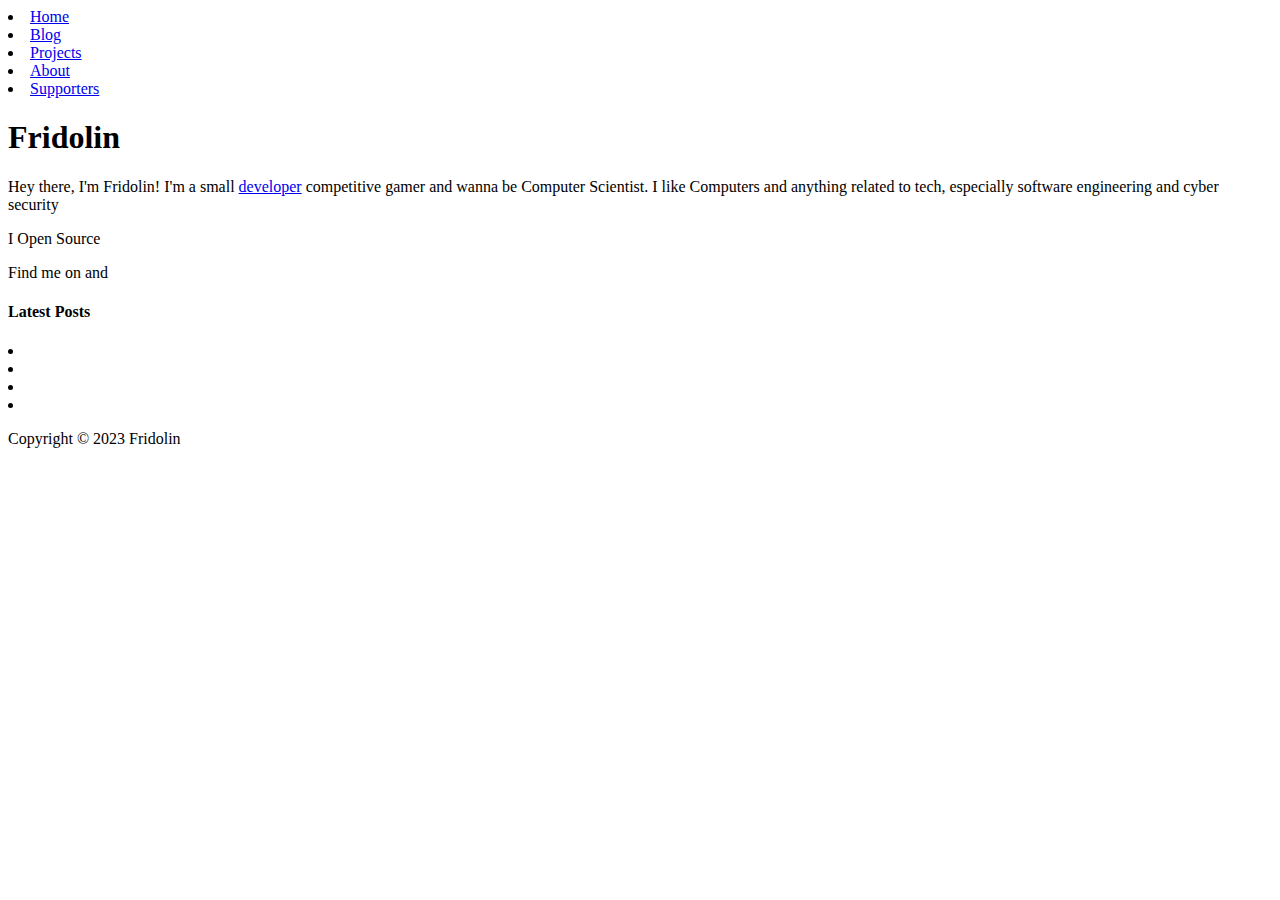
==== index.html @ ec30f422 "added blog.js" ====
<html lang="en">
<head>
    <meta charset="UTF-8">
    <meta name="viewport" content="width=device-width, initial-scale=1.0">
    <title>Fridolin</title>
    <link rel="stylesheet" href="style.css">
    <link rel="stylesheet" href="https://cdnjs.cloudflare.com/ajax/libs/font-awesome/6.4.2/css/all.min.css" integrity="sha512-z3gLpd7yknf1YoNbCzqRKc4qyor8gaKU1qmn+CShxbuBusANI9QpRohGBreCFkKxLhei6S9CQXFEbbKuqLg0DA==" crossorigin="anonymous" referrerpolicy="no-referrer" />
    <link rel="icon" type="image/x-icon" href="">
    <script src="blog.js"></script>
</head>

<body>
<nav>
    <div class="nav-items">
        <li><a href="index.html">Home</a></li>
        <li><a href="blog.html">Blog</a></li>
        <li><a href="projects.html">Projects</a></li>
        <li><a href="about.html">About</a></li>
        <li><a href="supporters.html">Supporters</a></li>
    </div>
</nav>

<h1>Fridolin</h1>
<div class="p-body">
    <p>Hey there, I'm Fridolin! I'm a small <a href="https://github.com/Frid0l1n">developer</a> competitive gamer and wanna be Computer Scientist. I like Computers and anything related to tech, especially software engineering and cyber security</p>
    <p>I <i class="fa-solid fa-heart"></i> Open Source</p>
    <p>Find me on <a href="mailto:nicolas_l.widmer@gmx.ch" target="_blank"><i class="fa-solid fa-envelope"></i></a> <a href="https://github.com/Frid0l1n" target="_blank"><i class="fa-brands fa-github"></i></a> <a href="https://discord.com" target="_blank"><i class="fa-brands fa-discord"></i></a> and <a href="https://www.linkedin.com/in/nicolas-widmer-769a6520a/" target="_blank"><i class="fa-brands fa-linkedin"></i></a></p>
    <div class="posts">
        <i class="fa-solid fa-newspaper"></i>
        <h4>Latest Posts</h4>
        <div class="articles">

        </div>
    </div>

</div>

<footer>
    <div class="footer-items">
        <li><a href="mailto:nicolas_l.widmer@gmx.ch" target="_blank"><i class="fa-solid fa-envelope"></i></a></li>
        <li><a href="https://github.com/Frid0l1n" target="_blank"><i class="fa-brands fa-github"></i></a></li>
        <li><a href="https://discord.com" target="_blank"><i class="fa-brands fa-discord"></i></a></li>
        <li><a href="https://www.linkedin.com/in/nicolas-widmer-769a6520a/" target="_blank"><i class="fab fa-linkedin"></i></a></li>
    </div>
    <div class="footer-copyright">
        <p>Copyright &copy; 2023 Fridolin</p>
    </div>
</footer>
</html>
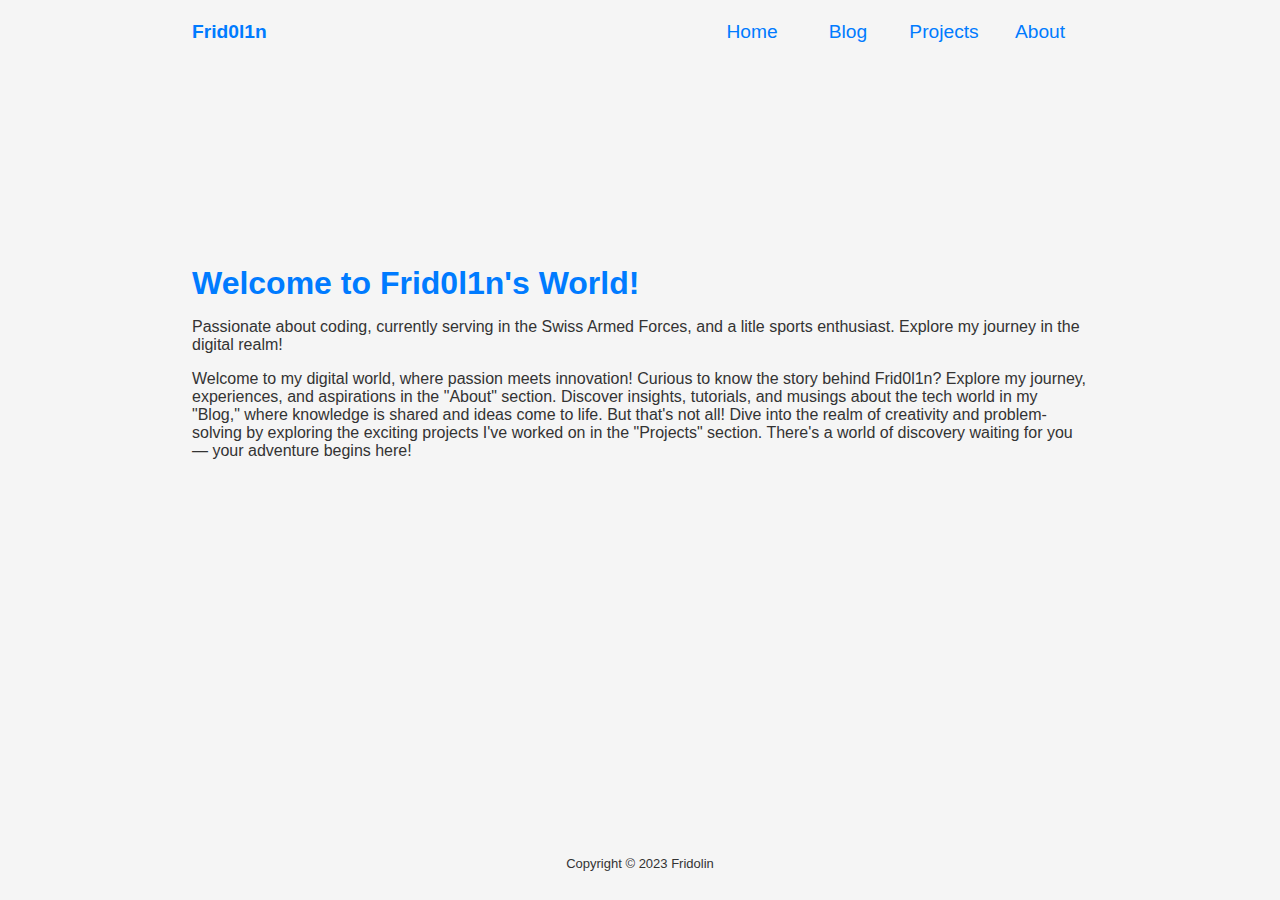
==== commit 80648f2d: "toggle nav added" ====
--- a/index.html
+++ b/index.html
@@ -5,34 +5,35 @@
     <title>Fridolin</title>
     <link rel="stylesheet" href="style.css">
     <link rel="stylesheet" href="https://cdnjs.cloudflare.com/ajax/libs/font-awesome/6.4.2/css/all.min.css" integrity="sha512-z3gLpd7yknf1YoNbCzqRKc4qyor8gaKU1qmn+CShxbuBusANI9QpRohGBreCFkKxLhei6S9CQXFEbbKuqLg0DA==" crossorigin="anonymous" referrerpolicy="no-referrer" />
-    <link rel="icon" type="image/x-icon" href="">
+    <link rel="icon" type="image/x-icon" href="images/Fridolin.png">
     <script src="blog.js"></script>
 </head>
 
+
 <body>
-<nav>
-    <div class="nav-items">
-        <li><a href="index.html">Home</a></li>
-        <li><a href="blog.html">Blog</a></li>
-        <li><a href="projects.html">Projects</a></li>
-        <li><a href="about.html">About</a></li>
-        <li><a href="supporters.html">Supporters</a></li>
+    <nav>
+        <a class="logo" href="index.html">Frid0l1n</a>
+        <input type="checkbox" id="toggle_button">
+        <label for="toggle_button" class="toggle_button">
+            <span class="bar"></span>
+            <span class="bar"></span>
+            <span class="bar"></span>
+        </label>
+        <ul class="nav-items" id="nav-items">
+            <li><a href="index.html">Home</a></li>
+            <li><a href="blog.html">Blog</a></li>
+            <li><a href="projects.html">Projects</a></li>
+            <li><a href="about.html">About</a></li>
+        </ul>
+    </nav>
+    
+<div class="content">
+    <div class="index">
+        <h1>Welcome to Frid0l1n's World!</h1>
     </div>
-</nav>
-
-<h1>Fridolin</h1>
-<div class="p-body">
-    <p>Hey there, I'm Fridolin! I'm a small <a href="https://github.com/Frid0l1n">developer</a> competitive gamer and wanna be Computer Scientist. I like Computers and anything related to tech, especially software engineering and cyber security</p>
-    <p>I <i class="fa-solid fa-heart"></i> Open Source</p>
-    <p>Find me on <a href="mailto:nicolas_l.widmer@gmx.ch" target="_blank"><i class="fa-solid fa-envelope"></i></a> <a href="https://github.com/Frid0l1n" target="_blank"><i class="fa-brands fa-github"></i></a> <a href="https://discord.com" target="_blank"><i class="fa-brands fa-discord"></i></a> and <a href="https://www.linkedin.com/in/nicolas-widmer-769a6520a/" target="_blank"><i class="fa-brands fa-linkedin"></i></a></p>
-    <div class="posts">
-        <i class="fa-solid fa-newspaper"></i>
-        <h4>Latest Posts</h4>
-        <div class="articles">
-
-        </div>
-    </div>
-
+    <p>Passionate about coding, currently serving in the Swiss Armed Forces, and a litle sports enthusiast. Explore my journey in the digital realm!</p>
+    <p>Welcome to my digital world, where passion meets innovation! Curious to know the story behind Frid0l1n? Explore my journey, experiences, and aspirations in the "About" section. Discover insights, tutorials, and musings about the tech world in my "Blog," where knowledge is shared and ideas come to life. But that's not all! Dive into the realm of creativity and problem-solving by exploring the exciting projects I've worked on in the "Projects" section. There's a world of discovery waiting for you — your adventure begins here!</p>
+    
 </div>
 
 <footer>
--- a/style.css
+++ b/style.css
@@ -0,0 +1,467 @@
+@media (prefers-color-scheme: light) {
+    :root {
+        --text: #333333;
+        --accent: #007BFF;
+        --accent-2: #FF6B6B;
+        --bg-main: #F5F5F5;
+        --header-footer: #FFFFFF;
+    }
+}
+
+@media (prefers-color-scheme: dark) {
+    :root {
+        --text: #E0E0E0;
+        --accent: #3498DB;
+        --accent-2: #FFA07A;
+        --bg-main: #121212;
+        --header-footer: #1E1E1E;
+    }
+}
+
+* {
+    box-sizing: border-box;
+}
+
+body{
+    min-height: 100vh;
+    display: flex;
+    flex-direction: column;
+    margin: 0;
+    padding: 0;
+    font-family: 'Segoe UI', Tahoma, Geneva, Verdana, sans-serif;
+    color: var(--text);
+    background-color: var(--bg-main);
+}
+
+.content{
+    padding-left: 15%;
+    padding-right: 15%;
+}
+
+.p-body{
+    font-size: 1rem;
+}
+
+a{
+    color: var(--accent);
+    text-decoration: none;
+}
+
+h5{
+    color: var(--accent);
+    font-size: 1rem;
+    margin-bottom: 0.7rem;
+}
+
+h6{
+    color: var(--accent)
+}
+
+nav {
+    padding-left: 15%;
+    padding-right: 15%;
+    height: 4rem;
+    display: flex;
+    justify-content: space-between;
+    align-items: center;
+}
+
+nav .logo {
+    font-size: 1.2rem;
+    font-weight: bold;
+}
+
+nav ul {
+    display: flex;
+    flex-direction: row;
+    list-style-type: none;
+    padding: 0;
+    height: 100%;
+}
+
+nav li {
+    height: 100%;
+    width: 6rem;
+    text-align: center;
+    display: flex;
+    align-items: center;
+    font-size: 1.2rem;
+}
+
+nav li:hover {
+    background-color: var(--accent);
+    height: 100%;
+    border-radius: 5%;
+}
+
+nav ul a {
+    height: 100%;
+    width: 100%;
+    display: flex;
+    align-items: center;
+    justify-content: center;
+    text-decoration: none; /* Remove underline for links */
+}
+
+input{
+    display: none;
+}
+
+.toggle_button{
+    width: 30px;
+    height: 23px;
+
+    position: absolute;
+    top: 1rem;
+    right: 1rem;
+
+    display: none;
+    flex-direction: column;
+    justify-content: space-between;
+}
+
+.bar{
+    height: 4px;
+    width: 100%;
+    background: var(--text);
+    border-radius: 100px;
+}
+
+footer{
+    list-style-type: none;
+    margin-top: auto;
+}
+
+.footer-items{
+    color: var(--header-footer);
+    display: flex;
+    justify-content: center;
+}
+
+.footer-items a{
+    display: block;
+    padding-left: 1rem;
+    padding-right: 1rem;
+    text-decoration: none;
+}
+
+i {
+    color: var(--text);
+}
+
+.footer-items i:hover{
+    background-color: var(--accent);
+    border-radius: 5%;
+}
+
+.footer-copyright{
+    font-size: small;
+    text-align: center;
+    padding-bottom: 1rem;
+    color: var(--text);
+}
+
+.container {
+    display: flex;
+    justify-content: center;
+    flex-direction: row;
+    flex-wrap: wrap;
+    align-items: center;
+    width: 90%;
+    max-width: 1280px;
+}
+
+.hide {
+    /* '!important' is to make sure that when we add the class using JS, it takes precendence */
+    display: none !important;
+}
+
+h1 {
+    color: var(--accent);
+    margin-bottom: 4px;
+}
+
+.index{
+    padding-top: 20%;
+}
+
+h2 {
+    width: 100%;
+    text-align: center;
+    color: var(--text);
+    margin: 0;
+}
+
+h4{
+    color: var(--accent);
+}
+
+img {
+    border: 2px solid var(--accent);
+    box-shadow: 0 0px 6px var(--accent), 0 0px 6px var(--accent);
+    max-width: 100%;
+    height: auto;
+}
+
+button{
+    border-color: var(--accent);
+    border-radius: 5%;
+    padding: 0.5rem 0.5rem;
+    background-color: var(--bg-main);
+    color: var(--text);
+    text-align: center;
+    display: inline-block;
+    cursor: pointer;
+}
+
+small{
+    color: var(--text);
+    font-size: 0.7rem;
+}
+
+a {
+    color: var(--accent);
+    text-decoration: none;
+}
+
+b{
+    color: var(--accent-2);
+}
+
+a:hover {
+    color: var(--text);
+}
+
+.github-img {
+    width: 45px;
+    margin-right: 8px;
+}
+
+hr{
+    border: 1px solid var(--accent);
+    opacity: 30%;
+    width: 100%;
+}
+
+.user-info {
+    display: flex;
+    flex-wrap: wrap;
+    justify-content: center;
+    background-color: var(--bg-main);
+    color: var(--text);
+    font-size: 18px;
+    padding: 2em;
+    border-top-left-radius: 20px;
+    border-top-right-radius: 20px;
+}
+
+.user-info figure {
+    width: 90%;
+    max-width: 200px;
+}
+
+.user-info img {
+    border-radius: 100%;
+}
+
+.user-info div {
+    display: flex;
+    text-align: center;
+    flex-wrap: wrap;
+    align-items: center;
+    width: 100%;
+    padding-left: 5%;
+}
+
+.user-info div p {
+    width: 100%;
+    margin: 0;
+    padding: 0;
+    border-bottom: 1px solid var(--text);
+    padding-bottom: 18px;
+}
+
+.filter-repos,
+input {
+    background: var(--bg-main);
+    width: 50%;
+    border-radius: 20px;
+    min-width: 300px;
+    margin-top: 1em;
+    padding: 1em;
+    margin-bottom: 1em;
+    border: 2px solid var(--accent);
+    color: var(--text);
+    text-align: center;
+}
+
+.repos {
+    display: flex;
+    flex-wrap: wrap;
+    justify-content: center;
+    background-color: var(--bg-main);
+    margin-top: 0;
+    padding: 2em;
+    border-bottom-left-radius: 20px;
+    border-bottom-right-radius: 20px;
+    margin-bottom: 4em;
+}
+
+.attention {
+    display: flex;
+    align-items: center;
+}
+
+.attention i{
+    margin-right: 0.5rem;
+}
+
+.attention p{
+    font-size: small;
+}
+  
+h3 {
+    margin: 4px;
+    width: 100%;
+    text-align: center;
+    color: var(--accent);
+}
+
+.repo-list {
+    width: 100%;
+    display: flex;
+    flex-wrap: wrap;
+    justify-content: center;
+    align-items: flex-start;
+    list-style-type: none;
+}
+
+.repo-list li {
+    width: 100%;
+    min-height: 180px;
+    border-radius: 10px;
+    margin: 1em 0;
+    border: 1px solid var(--accent);
+    padding: 1em;
+    text-align: center;
+    background-color: var(--bg-main);
+}
+
+.repo-list li:hover {
+    background-color: var(--bg-main);
+    box-shadow: 0 3px 6px var(--accent), 0 3px 6px var(--accent);
+}
+
+.link-btn {
+    padding: 10px 20px;
+    background: var(--bg-main);
+    border-radius: 30px;
+    border: 2px solid var(--accent);
+    color: var(--text);
+}
+
+.link-btn:hover {
+    background: var(--accent);
+    border: 2px solid var(--text);
+    transform: scale(1.1);
+}
+
+.repo-list p {
+    padding: 0em 0.5em;
+    margin: 0.5em 0;
+}
+
+.bio p{
+    margin: 0.4rem;
+}
+
+.blog{
+    padding-top: 5rem;
+    display: flex;
+    justify-content: center;
+}
+
+@media (min-width: 850px) {
+    .user-info div {
+        width: 45%;
+        text-align: left;
+    }
+
+    .repo-list {
+        justify-content: space-between;
+    }
+
+    .repo-list li {
+        width: 48%;
+    }
+}
+
+@media (max-width: 850px) {
+    .user-info div p {
+        margin: 10px;
+    }
+}
+
+@media (min-width: 1200px) {
+    .repo-list li {
+        width: 30%;
+    }
+}
+
+@media(max-width:850px) {
+
+    nav{
+        padding: 0%;
+    }
+
+    nav .logo{
+        position: absolute;
+        top: 1rem;
+        left: 1rem;
+    }
+
+    input{
+        display: none;
+    }
+    .toggle_button{
+        display: flex;
+    }
+
+    body {
+        overflow-x: hidden; /* Hide horizontal scrollbar */
+    }
+
+    main {
+        max-width: 70%; /* Adjust the percentage as needed */
+        margin: auto; /* Center the content */
+        padding: 20px; /* Optional: Add some padding for better readability */
+    }
+
+    nav ul{
+        height: min-content;
+        width: 100%;
+        background-color: var(--bg-main);
+
+        display: none;
+        position: absolute;
+        top: 4rem;
+    }
+
+    nav li{
+        height: min-content;
+        width: 100%;
+        text-align: center;
+    }
+
+    nav ul a{
+        padding: 1rem 0;
+    }
+    #toggle_button:checked ~ ul{
+        display: block;
+    }
+
+    #toggle_button:checked ~ body{
+        max-width: 70%;
+    }
+
+}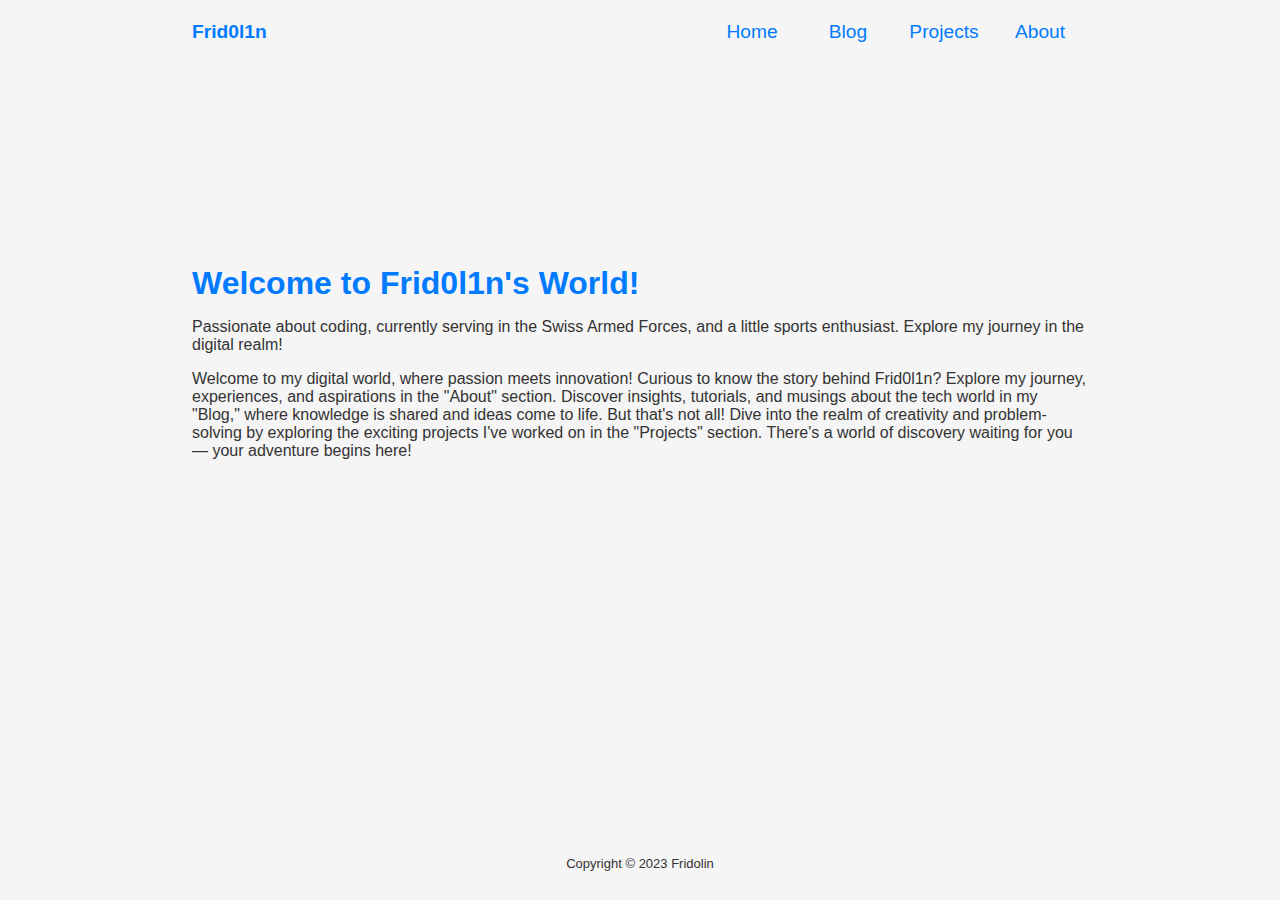
==== commit a78e91c5: "update scrollbar and fixed errors" ====
--- a/index.html
+++ b/index.html
@@ -31,7 +31,7 @@
     <div class="index">
         <h1>Welcome to Frid0l1n's World!</h1>
     </div>
-    <p>Passionate about coding, currently serving in the Swiss Armed Forces, and a litle sports enthusiast. Explore my journey in the digital realm!</p>
+    <p>Passionate about coding, currently serving in the Swiss Armed Forces, and a little sports enthusiast. Explore my journey in the digital realm!</p>
     <p>Welcome to my digital world, where passion meets innovation! Curious to know the story behind Frid0l1n? Explore my journey, experiences, and aspirations in the "About" section. Discover insights, tutorials, and musings about the tech world in my "Blog," where knowledge is shared and ideas come to life. But that's not all! Dive into the realm of creativity and problem-solving by exploring the exciting projects I've worked on in the "Projects" section. There's a world of discovery waiting for you — your adventure begins here!</p>
     
 </div>
--- a/style.css
+++ b/style.css
@@ -464,4 +464,17 @@
         max-width: 70%;
     }
 
+}
+
+::-webkit-scrollbar{
+    width: 0.5rem;
+}
+
+::-webkit-scrollbar-track {
+    background: var(--bg-main);
+}
+  
+  /* Handle */
+::-webkit-scrollbar-thumb {
+    background: var(--accent);
 }